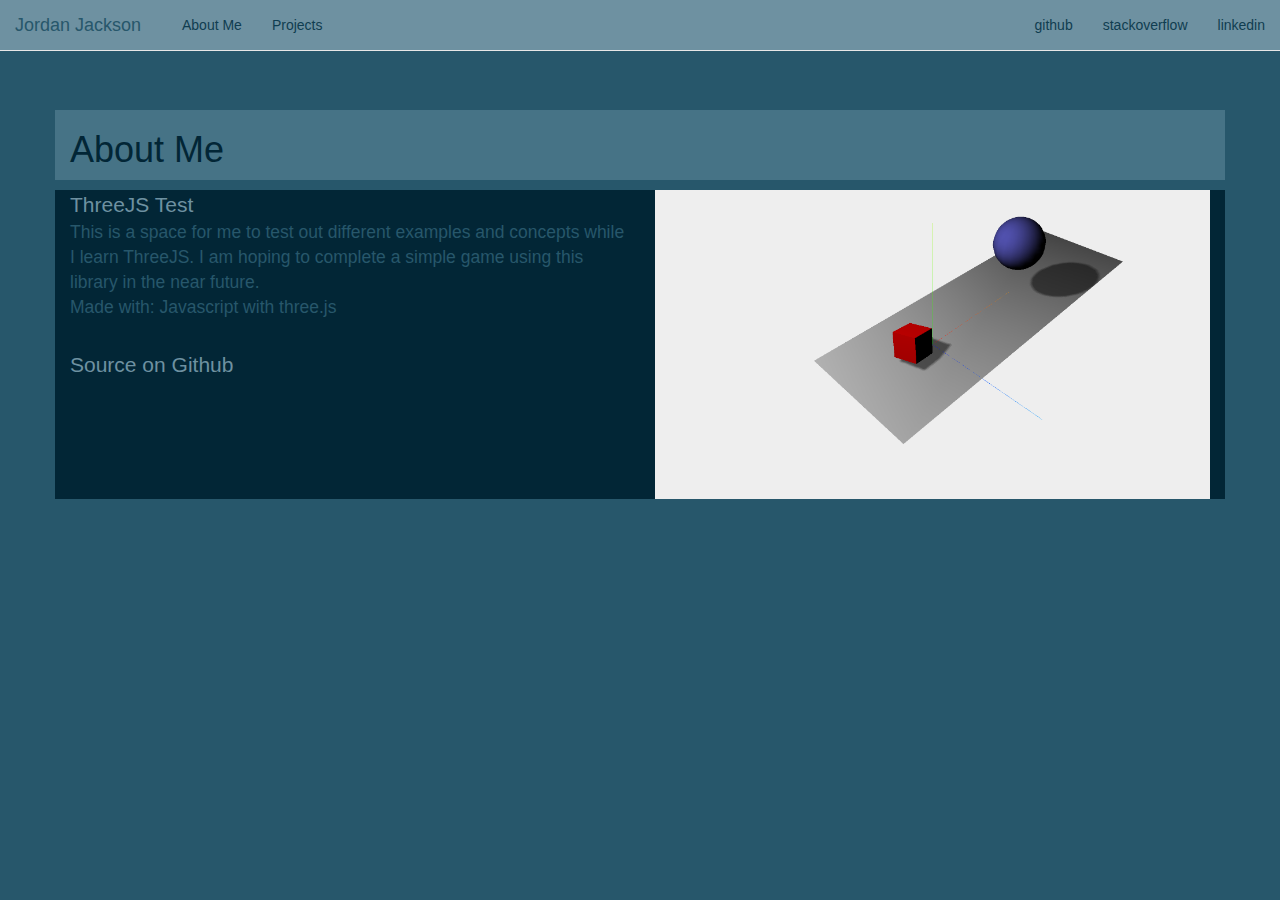
==== about.html @ a8c66e4b "Color, About, Project Info" ====
<!DOCTYPE html>
<html lang="en">
<head>
	<meta charset="utf-8">
	<meta http-equiv="X-UA-Compatible" content="IE=edge">
	<meta name="viewport" content="width=device-width, initial-scale=1">
	<!-- The 3 meta tags above must come first, all other head content must come after -->
	<title>My Development Blog</title>

	<!-- Bootstrap -->
	<link href="css/bootstrap.min.css" rel="stylesheet">
	<link href="css/mystyles.css" rel="stylesheet">

	<!-- HTML5 shim and Respond.js for IE8 support of HTML5 elements and media queries -->
    <!-- WARNING: Respond.js doesn't work if you view the page via file:// -->
    <!--[if lt IE 9]>
      <script src="https://oss.maxcdn.com/html5shiv/3.7.2/html5shiv.min.js"></script>
      <script src="https://oss.maxcdn.com/respond/1.4.2/respond.min.js"></script>
    <![endif]-->
</head>
<body>
	<!-- static navbar-->
	<nav class="navbar navbar-default navbar-fixed-top">
		<div class="container-fluid">
			<div class="navbar-header">
				<a class="navbar-brand"><p>Jordan Jackson</p></a>
			</div>
			<div>
        		<ul class="nav navbar-nav">
	          		<li><a href="about.html">
	          			<span class="glyphicon glyphicon-info-sign"></span>About Me</a>
	          		</li>
	          		<li><a href="index.html">Projects</a></li>
	        	</ul>
	      	</div>
	      	<div>
	        	<ul class="nav navbar-nav navbar-right">

	          		<li><a href="https://github.com/JordanJackson">github</a></li>
	          		<li><a href="http://stackoverflow.com/users/3641372/jordanjackson">stackoverflow</a></li>
	          		<li><a href="https://www.linkedin.com/profile/view?id=333441449&trk=nav_responsive_tab_profile">linkedin</a></li>
	        	</ul>
	      	</div>
		</div>
	</nav>
	<!-- Grid contain jumbotron and placeholder text -->
	<div class="container below-navbar">
		<div class="row header-row">	
			<div class="col-md-4">
				<h1>About Me</h1>

			</div>
		</div>

		<div class="row project-row">
			<div class="col-md-6">
				<a href="threejsexample.html" class="project-info">ThreeJS Test</a><br>
				<p>This is a space for me to test out different examples and concepts while I learn ThreeJS.
					I am hoping to complete a simple game using this library in the near future.<br>Made with: Javascript with three.js</p><br>
				<a href="https://github.com/JordanJackson/JordanJackson.github.io/blob/master/threejsexample.html" class="project-info">Source on Github</a>
			</div>
			<div class="col-md-6">
				<a href="threejsexample.html">
					<img src="images/threejsexample.png" class="img-responsive">
				</a>
			</div>
		</div>
	</div>

	<!-- jQuery (Bootstrap has JavaScript plugins) -->
	<script src="https://ajax.googleapis.com/ajax/libs/jquery/1.11.3/jquery.min.js">
	</script>
	<!-- Include all compiled plugins below -->
	<script src="libs/bootstrap.min.js"></script>

</body>
</html>
---- css/mystyles.css ----
body {
	margin-bottom: 60px;
	background-color: #27576B;
	color: #022636;
}

h1 {
	color: #022636;
}

p {
	color: #27576B;
	font-size: 1.25em;
}

.navbar-brand p {
	font-size: 1em;
}

a {
	color: #6E91A1;
}

.row {
	margin-top: 10px;
	margin-bottom: 10px;
}

.below-navbar {
	margin-top: 100px;
}

.navbar {
	background-color: #6E91A1;
}

.navbar-header .navbar-brand {
  	color: #103D50;
}

.navbar-default .navbar-nav > li > a {
  	color: #103D50;
}

.project-row {
	background-color: #022636;
  	margin-bottom: 20px;
}

.header-row {
	background-color: #467386;
}

.project-info {
	font-size: 1.5em;
}
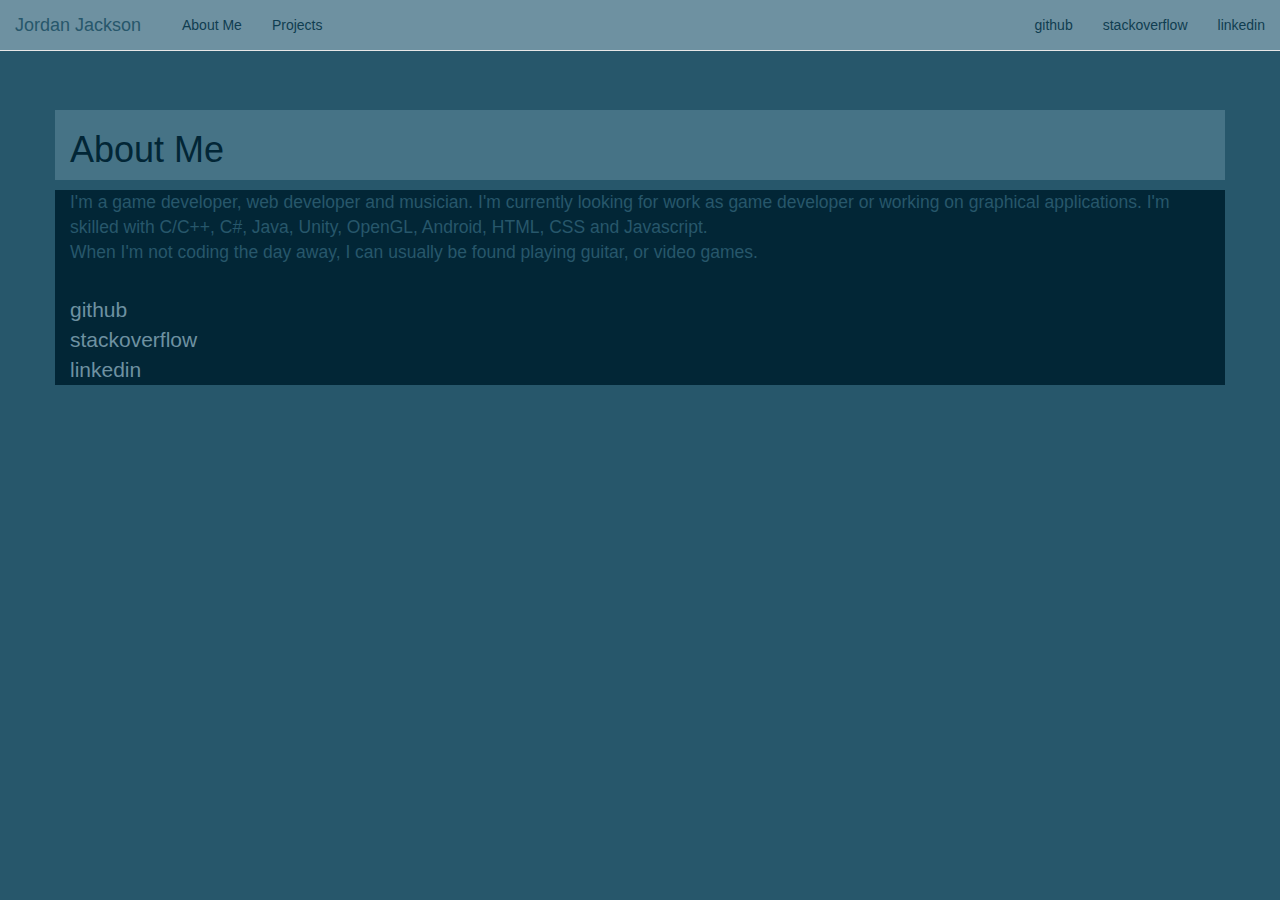
==== commit 6c1b96df: "Filled out About Page" ====
--- a/about.html
+++ b/about.html
@@ -23,7 +23,7 @@
 	<nav class="navbar navbar-default navbar-fixed-top">
 		<div class="container-fluid">
 			<div class="navbar-header">
-				<a class="navbar-brand"><p>Jordan Jackson</p></a>
+				<a href="about.html" class="navbar-brand"><p>Jordan Jackson</p></a>
 			</div>
 			<div>
         		<ul class="nav navbar-nav">
@@ -53,16 +53,13 @@
 		</div>
 
 		<div class="row project-row">
-			<div class="col-md-6">
-				<a href="threejsexample.html" class="project-info">ThreeJS Test</a><br>
-				<p>This is a space for me to test out different examples and concepts while I learn ThreeJS.
-					I am hoping to complete a simple game using this library in the near future.<br>Made with: Javascript with three.js</p><br>
-				<a href="https://github.com/JordanJackson/JordanJackson.github.io/blob/master/threejsexample.html" class="project-info">Source on Github</a>
-			</div>
-			<div class="col-md-6">
-				<a href="threejsexample.html">
-					<img src="images/threejsexample.png" class="img-responsive">
-				</a>
+			<div class="col-md-12">
+				<p>I'm a game developer, web developer and musician. I'm currently looking for work as game developer or working on graphical applications. I'm skilled with C/C++, C#, Java, Unity, OpenGL, Android, HTML, CSS and Javascript.<br>
+					When I'm not coding the day away, I can usually be found playing guitar, or video games. 
+				</p><br>
+				<a href="https://github.com/JordanJackson" class="project-info">github</a><br>
+				<a href="http://stackoverflow.com/users/3641372/jordanjackson" class="project-info">stackoverflow</a><br>
+				<a href="https://www.linkedin.com/profile/view?id=333441449&trk=nav_responsive_tab_profile" class="project-info">linkedin</a><br>
 			</div>
 		</div>
 	</div>
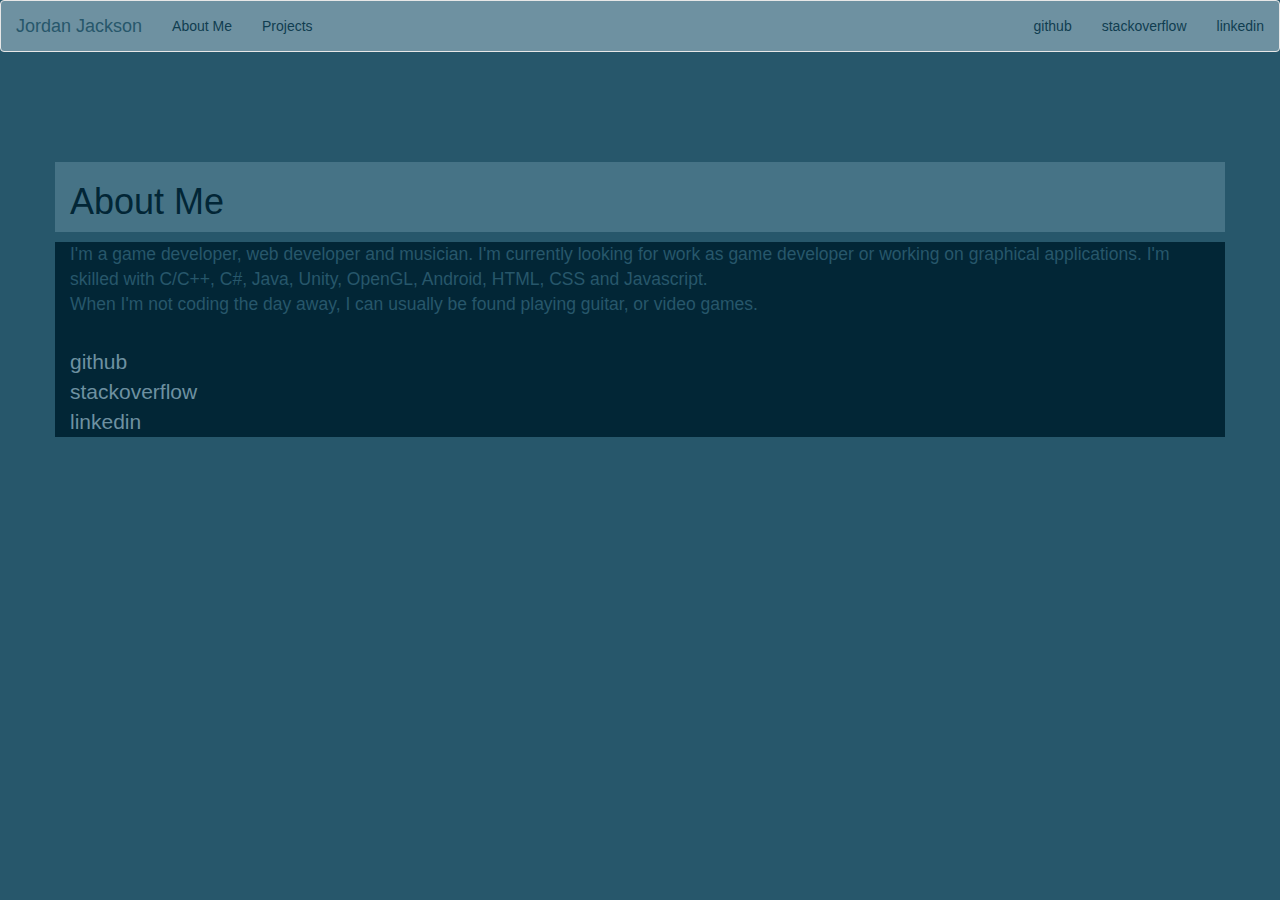
==== commit 1223a551: "Changed Navbar from Fixed" ====
--- a/about.html
+++ b/about.html
@@ -20,16 +20,14 @@
 </head>
 <body>
 	<!-- static navbar-->
-	<nav class="navbar navbar-default navbar-fixed-top">
+	<nav class="navbar navbar-default">
 		<div class="container-fluid">
 			<div class="navbar-header">
 				<a href="about.html" class="navbar-brand"><p>Jordan Jackson</p></a>
 			</div>
 			<div>
         		<ul class="nav navbar-nav">
-	          		<li><a href="about.html">
-	          			<span class="glyphicon glyphicon-info-sign"></span>About Me</a>
-	          		</li>
+	          		<li><a href="about.html">About Me</a></li>
 	          		<li><a href="index.html">Projects</a></li>
 	        	</ul>
 	      	</div>
